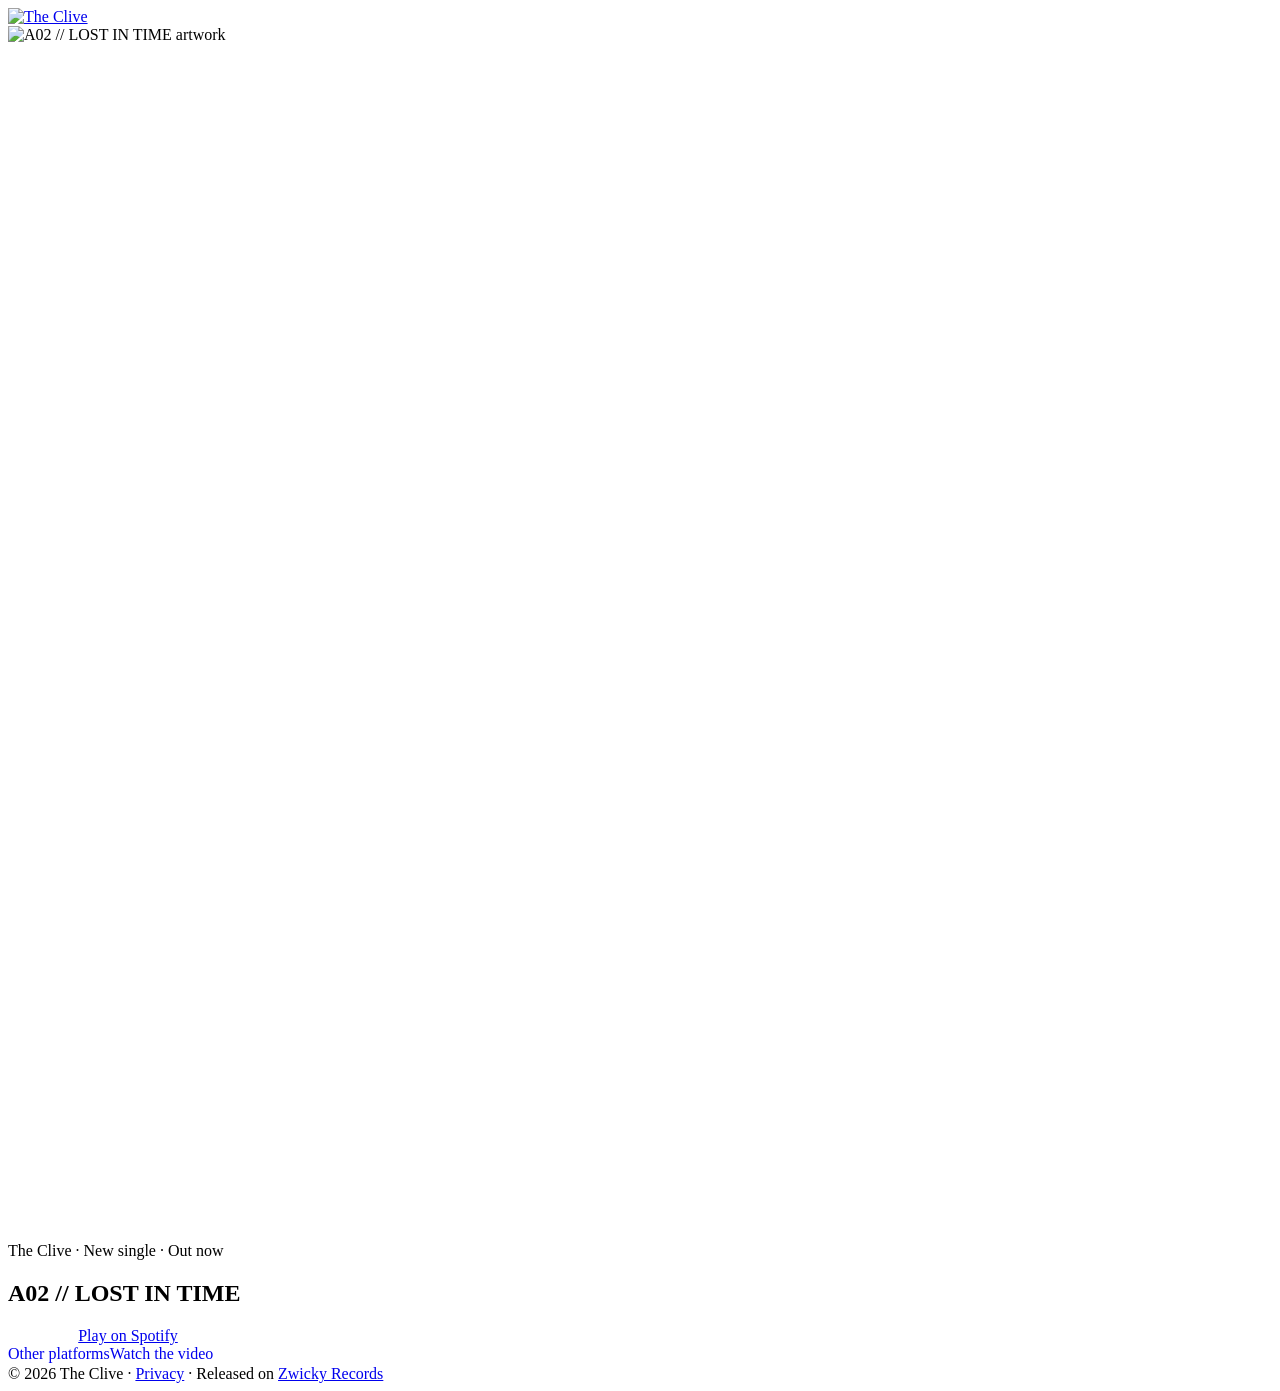
==== site/a02/index.html @ f57e3481 "Smart link /a02/ : page d'arrivée des pubs, sans cookie Co-Authored-By: Claude Opus 5.5 <noreply@ant" ====
<!doctype html>
<html lang="en">
<head>
<meta charset="utf-8">
<meta name="viewport" content="width=device-width,initial-scale=1,viewport-fit=cover">
<title>A02 // LOST IN TIME — The Clive</title>
<meta name="description" content="The Clive. A02 // LOST IN TIME, out now.">
<meta name="robots" content="noindex">
<meta name="theme-color" content="#0b0d10">
<link rel="canonical" href="https://www.the-clive.com/a02/">
<meta property="og:type" content="music.song">
<meta property="og:site_name" content="The Clive">
<meta property="og:title" content="A02 // LOST IN TIME — The Clive">
<meta property="og:description" content="Out now.">
<meta property="og:url" content="https://www.the-clive.com/a02/">
<meta property="og:image" content="https://www.the-clive.com/assets/og.jpg?v=2">
<meta property="og:image:width" content="1200">
<meta property="og:image:height" content="630">
<meta name="twitter:card" content="summary_large_image">
<link rel="icon" href="/favicon.ico" sizes="48x48">
<link rel="icon" href="/favicon.svg" type="image/svg+xml">
<link rel="apple-touch-icon" href="/apple-touch-icon.png">
<link rel="preload" href="/assets/fonts/jost-latin-600-normal.woff2" as="font" type="font/woff2" crossorigin>
<link rel="stylesheet" href="/assets/style.css?v=6">
<style>
/* Smart link: one goal, the Spotify button. */
.go{padding-block:var(--s4) var(--s6);display:grid;gap:var(--s4);justify-items:start}
.go .art{max-width:420px}
.go .btn.solid{min-width:240px;text-align:center}
.go .more{display:flex;flex-wrap:wrap;gap:var(--s2) var(--s4)}
.go .more a{text-decoration:none;border-bottom:1px solid var(--line);padding-bottom:2px}
.go .more a:hover{border-bottom-color:var(--accent-hi)}
</style>
</head>
<body>
<div class="wrap">
<header>
  <a class="wordmark" href="/" aria-label="The Clive, home"><img src="/assets/logo.svg" alt="The Clive" width="175" height="15"></a>
</header>
<main>
  <section class="go" aria-labelledby="h-go">
    <img class="art" src="/assets/lost-in-time.webp" alt="A02 // LOST IN TIME artwork" width="1200" height="1200">
    <div class="release">
      <p class="label muted">The Clive · New single · Out now</p>
      <h1 class="album" id="h-go">A02 // LOST IN TIME</h1>
    </div>
    <a class="btn solid" data-go href="/api/go/a02/spotify">Play on Spotify</a>
    <div class="more label muted">
      <a data-go href="/api/go/a02/all">Other platforms</a>
      <a data-go href="/api/go/a02/youtube">Watch the video</a>
    </div>
  </section>
</main>
<footer>
  <p class="muted" style="margin:0">© 2026 The Clive · <a href="/privacy/">Privacy</a> · Released on <a href="https://www.zwickyrecords.com" target="_blank" rel="noopener">Zwicky Records</a></p>
</footer>
</div>
<script>
// Pass the ad parameters (fbclid, utm_*) to the links. Nothing is stored in the browser.
(function () {
  var q = location.search;
  if (q) document.querySelectorAll('[data-go]').forEach(function (a) { a.href = a.getAttribute('href') + q; });
  try { fetch('/api/go/a02/view' + q, { method: 'POST', keepalive: true }).catch(function () {}); } catch (e) {}
})();
</script>
</body>
</html>
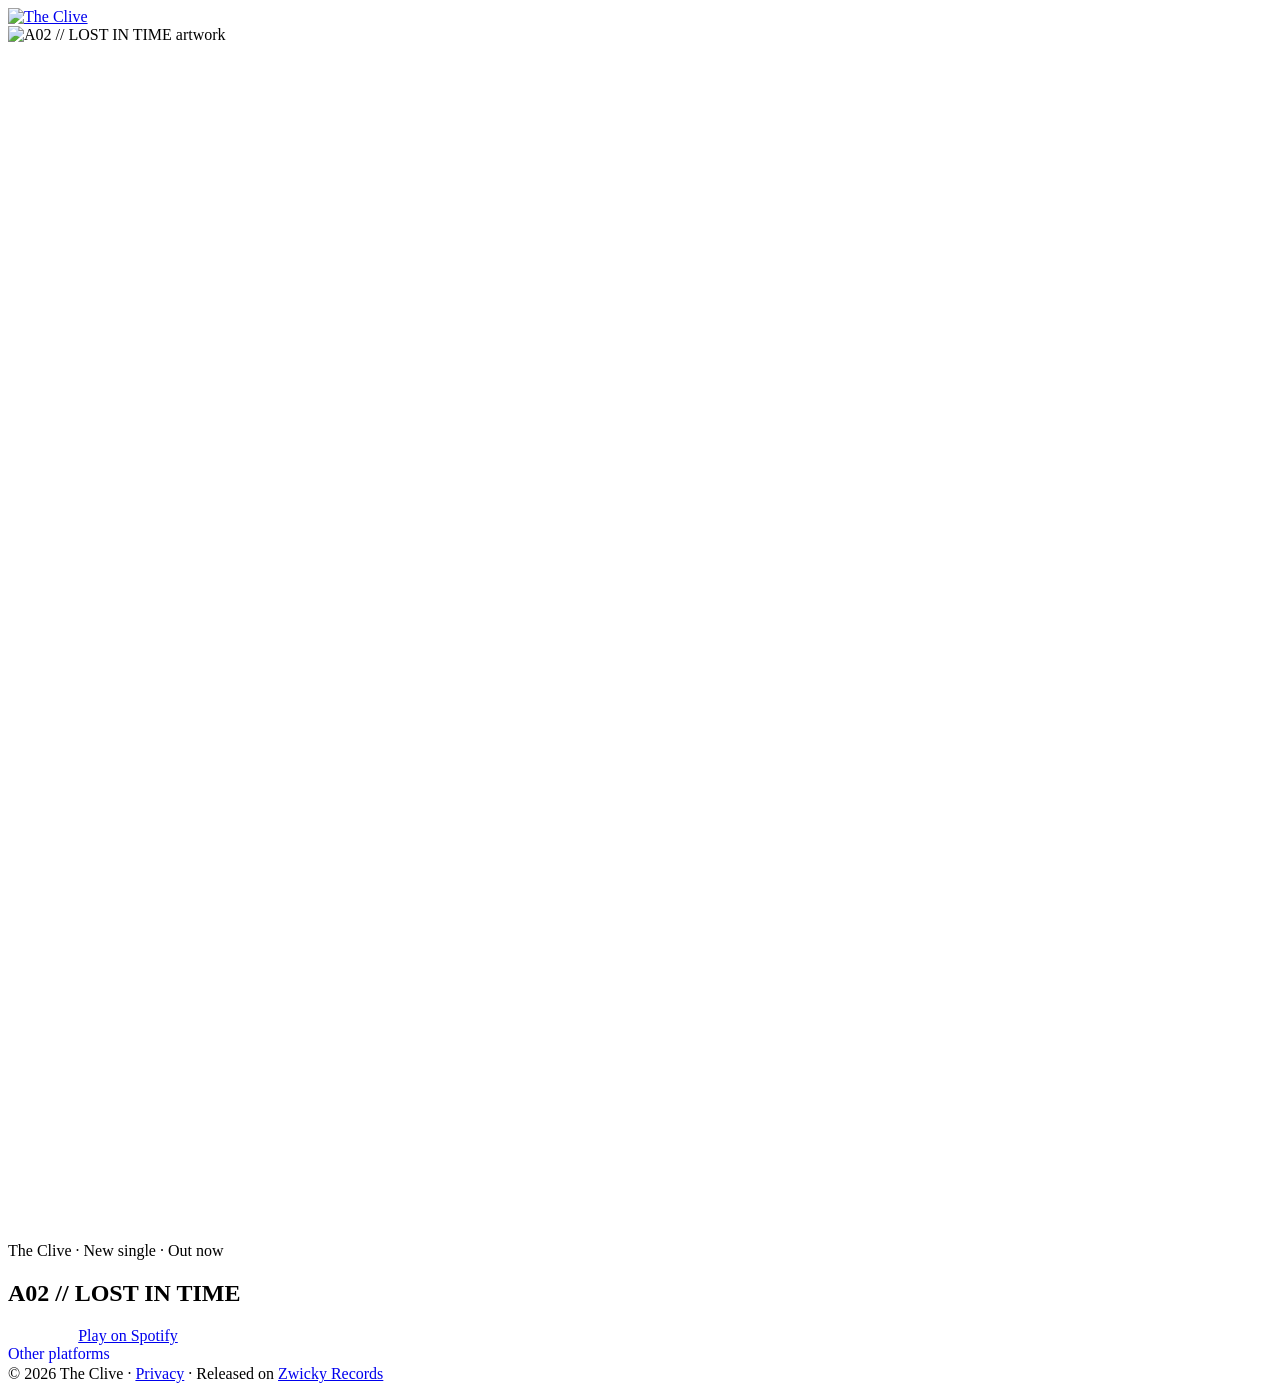
==== commit bc685699: "Smart link /a02/ : retrait du lien YouTube (tout vers Spotify)" ====
--- a/site/a02/index.html
+++ b/site/a02/index.html
@@ -47,7 +47,6 @@
     <a class="btn solid" data-go href="/api/go/a02/spotify">Play on Spotify</a>
     <div class="more label muted">
       <a data-go href="/api/go/a02/all">Other platforms</a>
-      <a data-go href="/api/go/a02/youtube">Watch the video</a>
     </div>
   </section>
 </main>
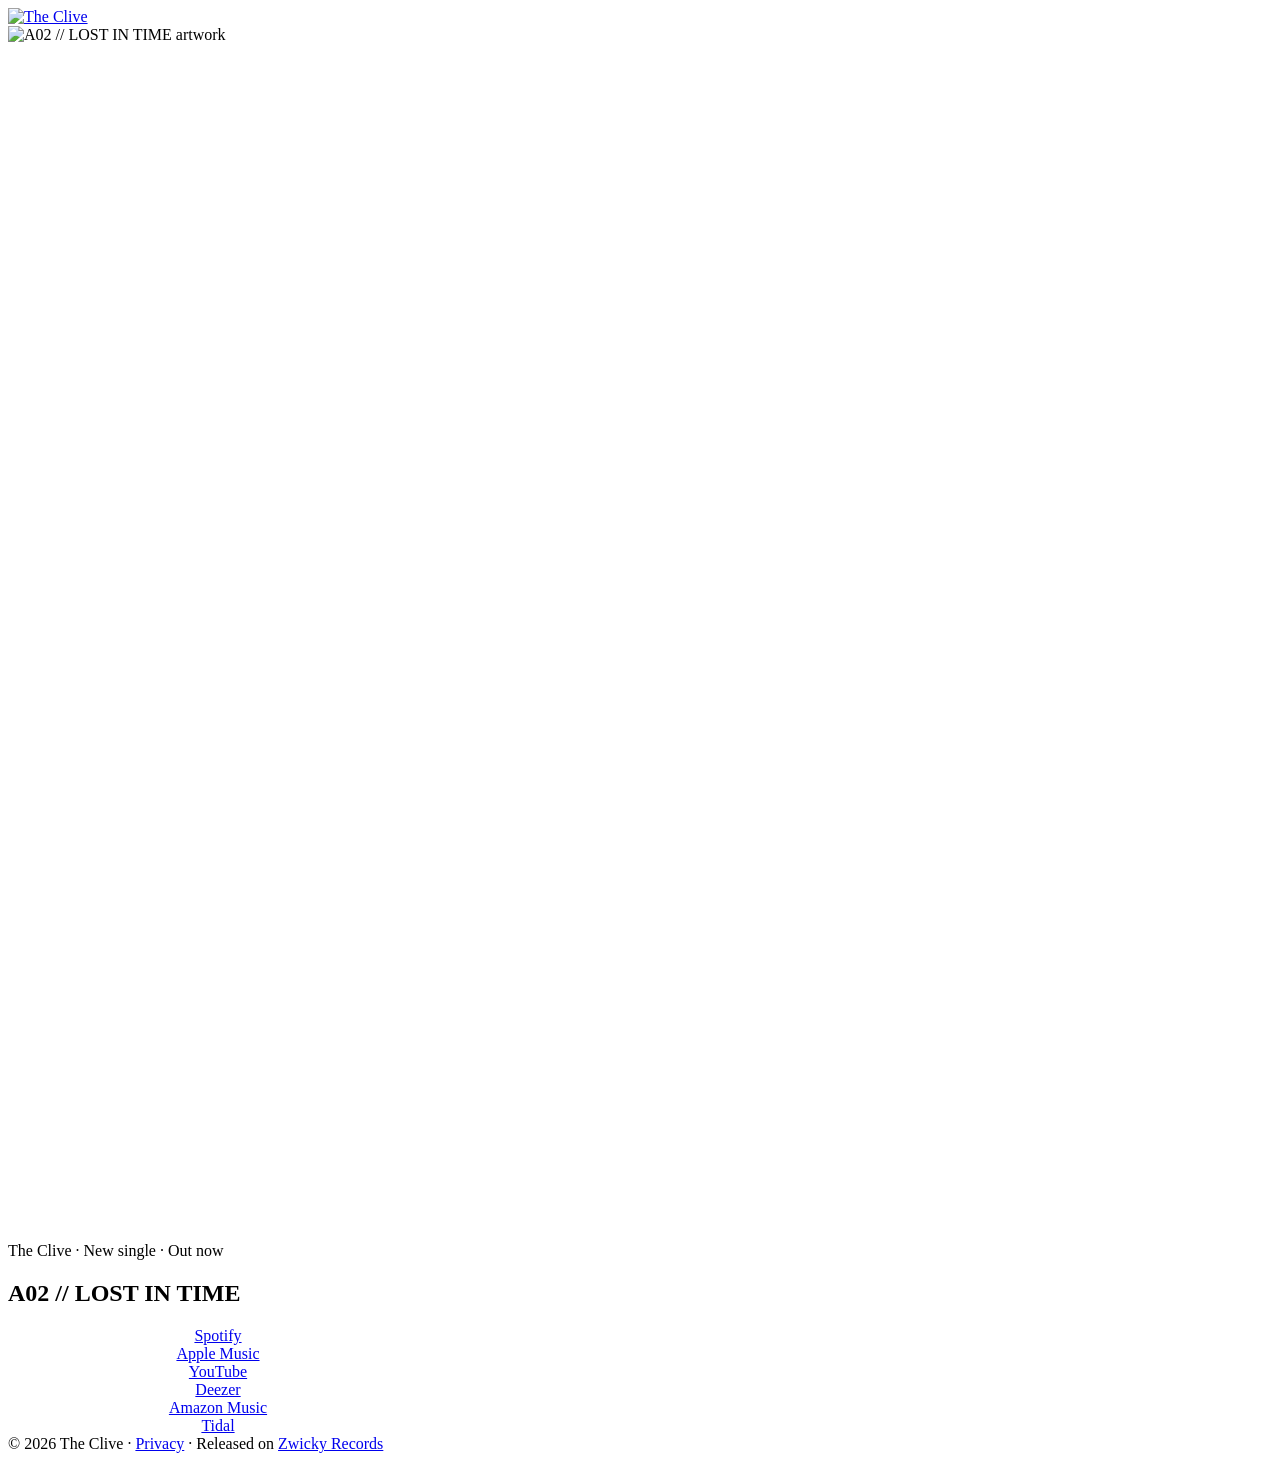
==== commit b8246718: "Smart link /a02/ : toutes les plateformes en boutons égaux, Spotify en premier" ====
--- a/site/a02/index.html
+++ b/site/a02/index.html
@@ -23,13 +23,11 @@
 <link rel="preload" href="/assets/fonts/jost-latin-600-normal.woff2" as="font" type="font/woff2" crossorigin>
 <link rel="stylesheet" href="/assets/style.css?v=6">
 <style>
-/* Smart link: one goal, the Spotify button. */
+/* Smart link: every platform as one equal button, Spotify first. */
 .go{padding-block:var(--s4) var(--s6);display:grid;gap:var(--s4);justify-items:start}
 .go .art{max-width:420px}
-.go .btn.solid{min-width:240px;text-align:center}
-.go .more{display:flex;flex-wrap:wrap;gap:var(--s2) var(--s4)}
-.go .more a{text-decoration:none;border-bottom:1px solid var(--line);padding-bottom:2px}
-.go .more a:hover{border-bottom-color:var(--accent-hi)}
+.go .platforms{display:grid;gap:var(--s2);width:100%;max-width:420px}
+.go .platforms .btn{display:block;text-align:center}
 </style>
 </head>
 <body>
@@ -44,10 +42,14 @@
       <p class="label muted">The Clive · New single · Out now</p>
       <h1 class="album" id="h-go">A02 // LOST IN TIME</h1>
     </div>
-    <a class="btn solid" data-go href="/api/go/a02/spotify">Play on Spotify</a>
-    <div class="more label muted">
-      <a data-go href="/api/go/a02/all">Other platforms</a>
-    </div>
+    <nav class="platforms" aria-label="Listen">
+      <a class="btn solid" data-go href="/api/go/a02/spotify">Spotify</a>
+      <a class="btn" data-go href="/api/go/a02/apple">Apple Music</a>
+      <a class="btn" data-go href="/api/go/a02/youtube">YouTube</a>
+      <a class="btn" data-go href="/api/go/a02/deezer">Deezer</a>
+      <a class="btn" data-go href="/api/go/a02/amazon">Amazon Music</a>
+      <a class="btn" data-go href="/api/go/a02/tidal">Tidal</a>
+    </nav>
   </section>
 </main>
 <footer>
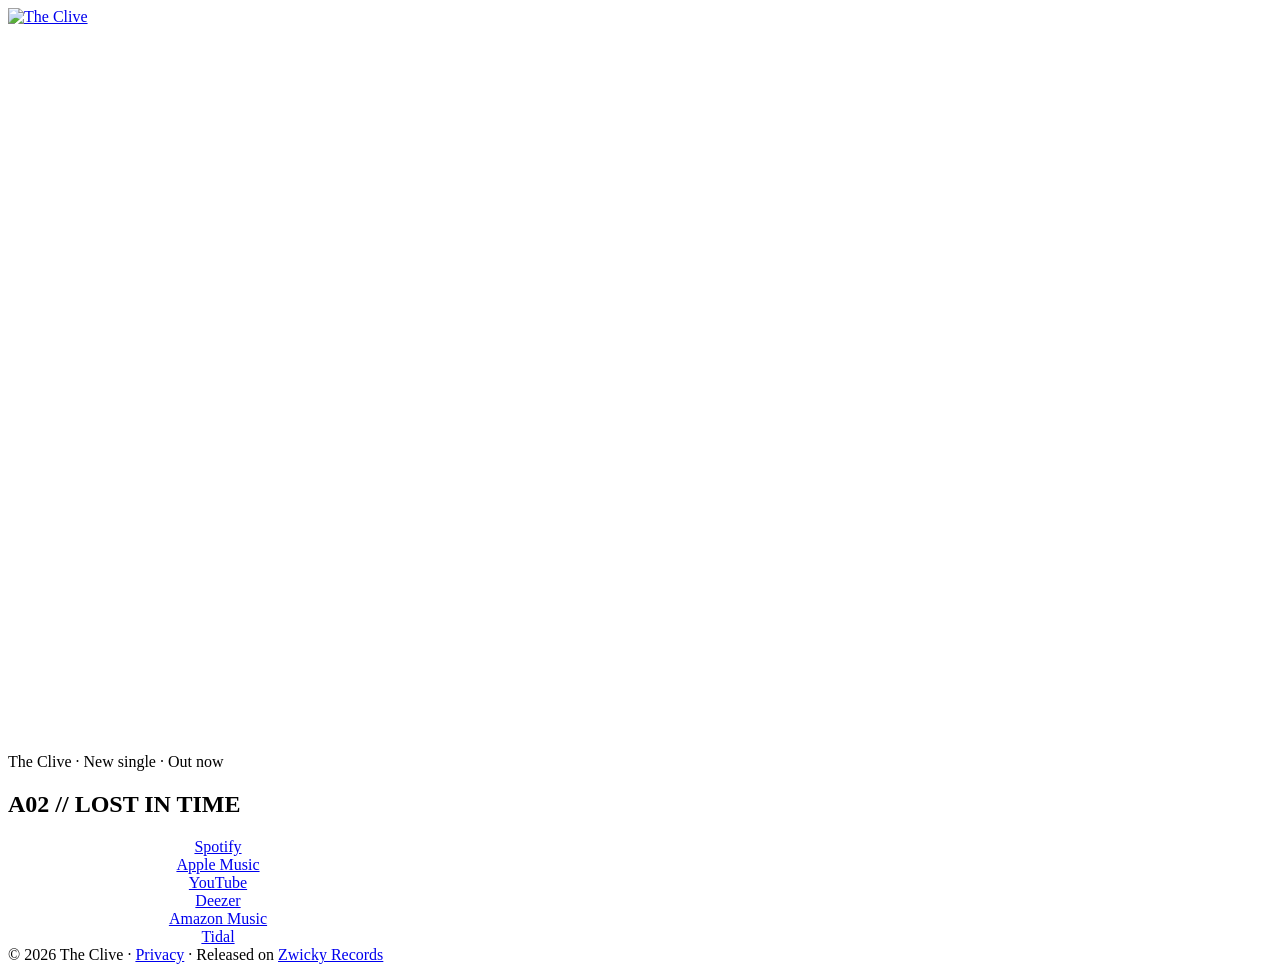
==== commit fc576253: "a02 : clip intégré à la place de la pochette, boutons visibles sans défiler, lecture du clip comptée" ====
--- a/site/a02/index.html
+++ b/site/a02/index.html
@@ -23,9 +23,11 @@
 <link rel="preload" href="/assets/fonts/jost-latin-600-normal.woff2" as="font" type="font/woff2" crossorigin>
 <link rel="stylesheet" href="/assets/style.css?v=6">
 <style>
-/* Smart link: every platform as one equal button, Spotify first. */
-.go{padding-block:var(--s4) var(--s6);display:grid;gap:var(--s4);justify-items:start}
-.go .art{max-width:420px}
+/* Smart link: the clip plays on the page, then every platform as one equal button, Spotify first.
+   No artwork: on a phone it pushed the buttons below the fold. */
+.go{padding-block:var(--s4) var(--s6);display:grid;gap:var(--s4)}
+.video{position:relative;width:100%;aspect-ratio:16/9;background:var(--surface);border:1px solid var(--line)}
+.video iframe{position:absolute;inset:0;width:100%;height:100%;border:0}
 .go .platforms{display:grid;gap:var(--s2);width:100%;max-width:420px}
 .go .platforms .btn{display:block;text-align:center}
 </style>
@@ -37,7 +39,9 @@
 </header>
 <main>
   <section class="go" aria-labelledby="h-go">
-    <img class="art" src="/assets/lost-in-time.webp" alt="A02 // LOST IN TIME artwork" width="1200" height="1200">
+    <div class="video">
+      <iframe id="clip" src="https://www.youtube-nocookie.com/embed/tvCrLse6IT0?enablejsapi=1&amp;playsinline=1&amp;rel=0&amp;origin=https%3A%2F%2Fwww.the-clive.com" title="The Clive, A02 // LOST IN TIME, official music video" allow="accelerometer; autoplay; clipboard-write; encrypted-media; gyroscope; picture-in-picture; web-share" referrerpolicy="strict-origin-when-cross-origin" allowfullscreen></iframe>
+    </div>
     <div class="release">
       <p class="label muted">The Clive · New single · Out now</p>
       <h1 class="album" id="h-go">A02 // LOST IN TIME</h1>
@@ -58,10 +62,33 @@
 </div>
 <script>
 // Pass the ad parameters (fbclid, utm_*) to the links. Nothing is stored in the browser.
+// The server counts: the page shown ("view") and the clip started on the page ("play").
 (function () {
   var q = location.search;
   if (q) document.querySelectorAll('[data-go]').forEach(function (a) { a.href = a.getAttribute('href') + q; });
-  try { fetch('/api/go/a02/view' + q, { method: 'POST', keepalive: true }).catch(function () {}); } catch (e) {}
+  function ping(action) {
+    try { fetch('/api/go/a02/' + action + q, { method: 'POST', keepalive: true }).catch(function () {}); } catch (e) {}
+  }
+  ping('view');
+
+  var yt = document.getElementById('clip'), YT = 'https://www.youtube-nocookie.com', played = false;
+  function play() { if (!played) { played = true; ping('play'); } }
+  // Ask the YouTube player to report its state (1 = playing, 3 = buffering).
+  function listen() {
+    try { yt.contentWindow.postMessage(JSON.stringify({ event: 'listening', id: 'clip', channel: 'widget' }), YT); } catch (e) {}
+  }
+  yt.addEventListener('load', listen);
+  setTimeout(listen, 1500);
+  window.addEventListener('message', function (e) {
+    if (e.origin !== YT || typeof e.data !== 'string') return;
+    var d; try { d = JSON.parse(e.data); } catch (err) { return; }
+    var s = d.event === 'onStateChange' ? d.info : (d.info && d.info.playerState);
+    if (s === 1 || s === 3) play();
+  });
+  // Fallback: a tap inside the player moves the focus to it.
+  window.addEventListener('blur', function () {
+    setTimeout(function () { if (document.activeElement === yt) play(); }, 0);
+  });
 })();
 </script>
 </body>
